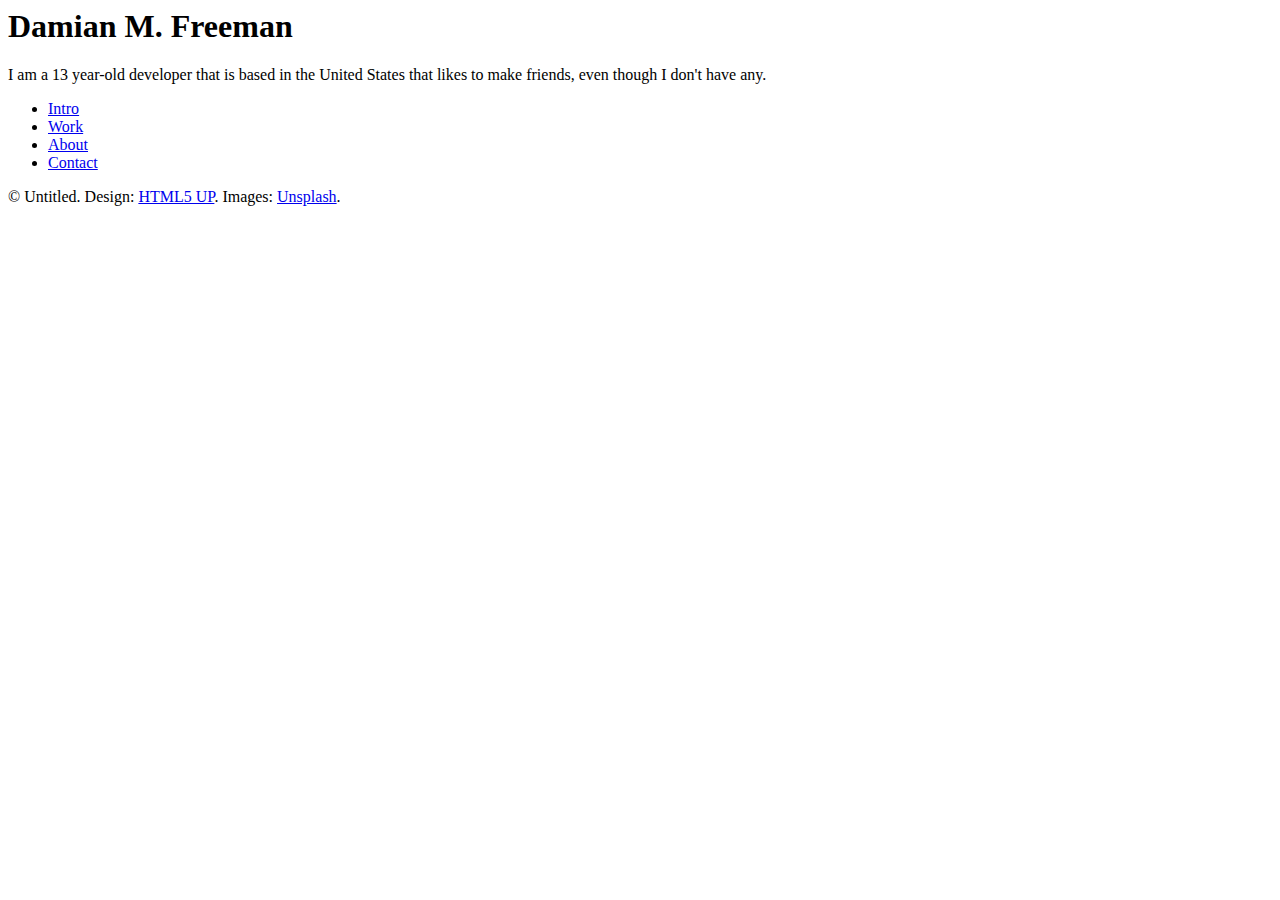
==== index.html @ 55fec471 "Create index.html" ====
<html><head>
		<title>Damian Freeman</title>
		<meta charset="utf-8">
		<meta name="viewport" content="width=device-width, initial-scale=1, user-scalable=no">
		<link rel="stylesheet" href="https://html5up.net/uploads/demos/dimension/assets/css/main.css">
		<noscript><link rel="stylesheet" href="https://html5up.net/uploads/demos/dimension/assets/css/noscript.css" /></noscript>
	</head>
	<body class="">

		<!-- Wrapper -->
			<div id="wrapper">

				<!-- Header -->
					<header id="header">
						<div class="logo">
							<span class="icon fa-diamond"></span>
						</div>
						<div class="content">
							<div class="inner">
								<h1>Damian M. Freeman</h1>
								<p>I am a 13 year-old developer that is based in the United States that likes to make friends, even though I don't have any.
							</div>
						</div>
						<nav class="use-middle">
							<ul>
								<li><a href="#intro">Intro</a></li>
								<li><a href="#work">Work</a></li>
								<li class="is-middle"><a href="#about">About</a></li>
								<li><a href="#contact">Contact</a></li>
								<!--<li><a href="#elements">Elements</a></li>-->
							</ul>
						</nav>
					</header>


				<!-- Footer -->
					<footer id="footer">
						<p class="copyright">© Untitled. Design: <a href="https://html5up.net">HTML5 UP</a>. Images: <a href="https://unsplash.com">Unsplash</a>.</p>
					</footer>

			</div>

		<!-- BG -->
			<div id="bg"></div>

		<!-- Scripts -->
			<script src="assets/js/jquery.min.js"></script>
			<script src="assets/js/browser.min.js"></script>
			<script src="assets/js/breakpoints.min.js"></script>
			<script src="assets/js/util.js"></script>
			<script src="assets/js/main.js"></script>

	

</body></html>
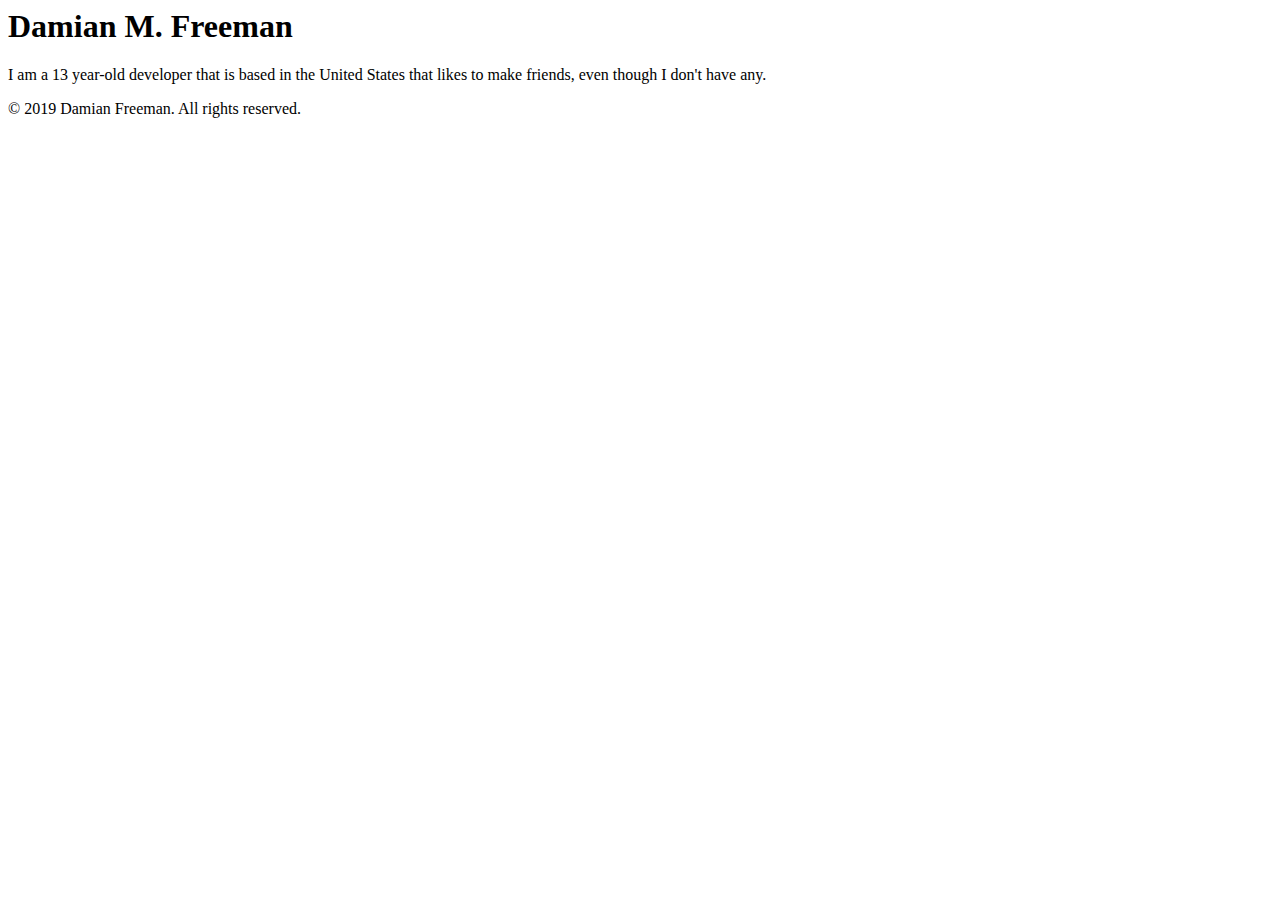
==== commit 7d650ee3: "Update index.html" ====
--- a/index.html
+++ b/index.html
@@ -21,21 +21,12 @@
 								<p>I am a 13 year-old developer that is based in the United States that likes to make friends, even though I don't have any.
 							</div>
 						</div>
-						<nav class="use-middle">
-							<ul>
-								<li><a href="#intro">Intro</a></li>
-								<li><a href="#work">Work</a></li>
-								<li class="is-middle"><a href="#about">About</a></li>
-								<li><a href="#contact">Contact</a></li>
-								<!--<li><a href="#elements">Elements</a></li>-->
-							</ul>
-						</nav>
 					</header>
 
 
 				<!-- Footer -->
 					<footer id="footer">
-						<p class="copyright">© Untitled. Design: <a href="https://html5up.net">HTML5 UP</a>. Images: <a href="https://unsplash.com">Unsplash</a>.</p>
+						<p class="copyright">© 2019 Damian Freeman. All rights reserved.</p>
 					</footer>
 
 			</div>
@@ -44,11 +35,11 @@
 			<div id="bg"></div>
 
 		<!-- Scripts -->
-			<script src="assets/js/jquery.min.js"></script>
-			<script src="assets/js/browser.min.js"></script>
-			<script src="assets/js/breakpoints.min.js"></script>
-			<script src="assets/js/util.js"></script>
-			<script src="assets/js/main.js"></script>
+			<script src="https://html5up.net/uploads/demos/dimension/assets/js/jquery.min.js"></script>
+			<script src="https://html5up.net/uploads/demos/dimension/assets/js/browser.min.js"></script>
+			<script src="https://html5up.net/uploads/demos/dimension/assets/js/breakpoints.min.js"></script>
+			<script src="https://html5up.net/uploads/demos/dimension/assets/js/util.js"></script>
+			<script src="https://html5up.net/uploads/demos/dimension/assets/js/main.js"></script>
 
 	
 
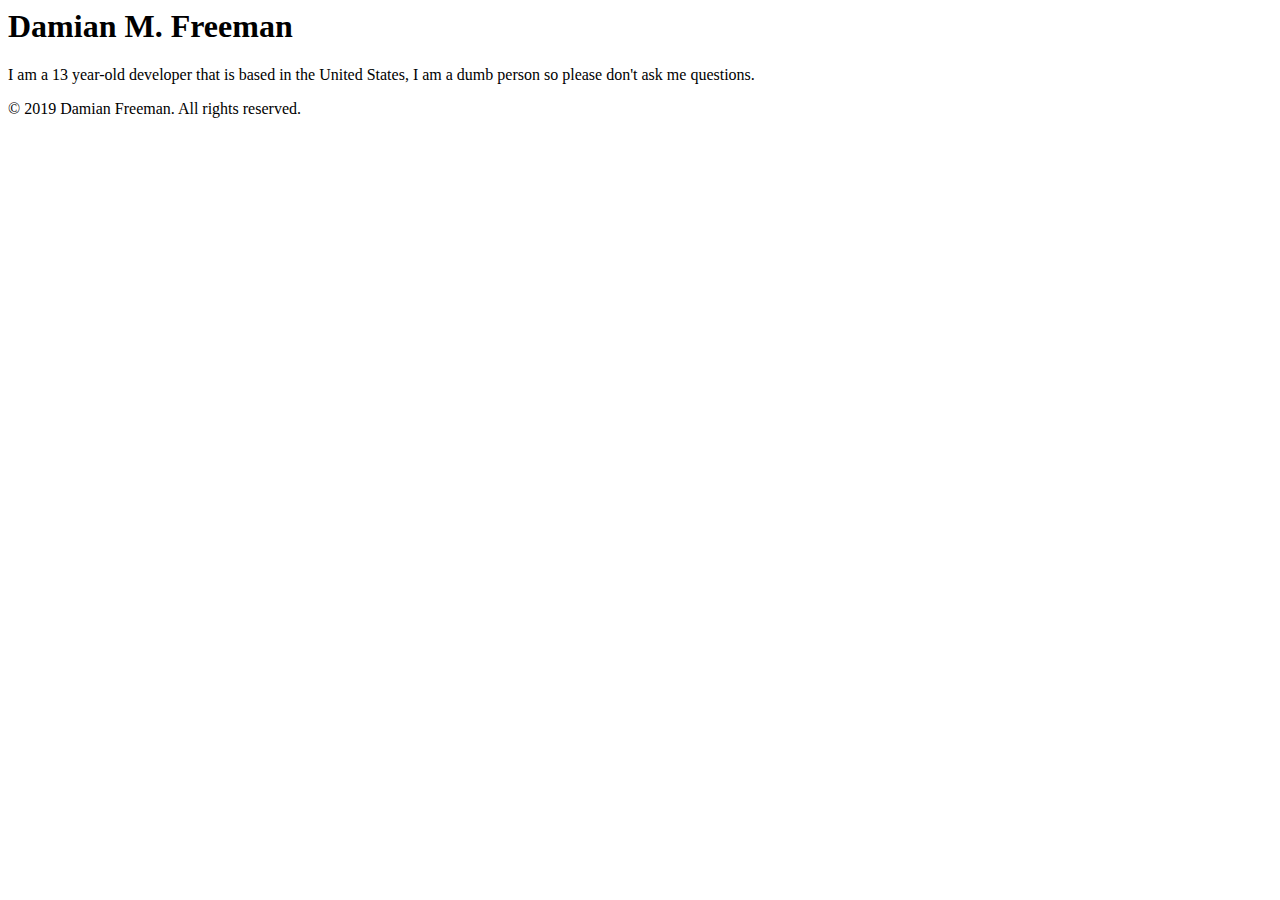
==== commit 193a1539: "Update index.html" ====
--- a/index.html
+++ b/index.html
@@ -18,7 +18,7 @@
 						<div class="content">
 							<div class="inner">
 								<h1>Damian M. Freeman</h1>
-								<p>I am a 13 year-old developer that is based in the United States that likes to make friends, even though I don't have any.
+								<p>I am a 13 year-old developer that is based in the United States, I am a dumb person so please don't ask me questions.</p>
 							</div>
 						</div>
 					</header>
